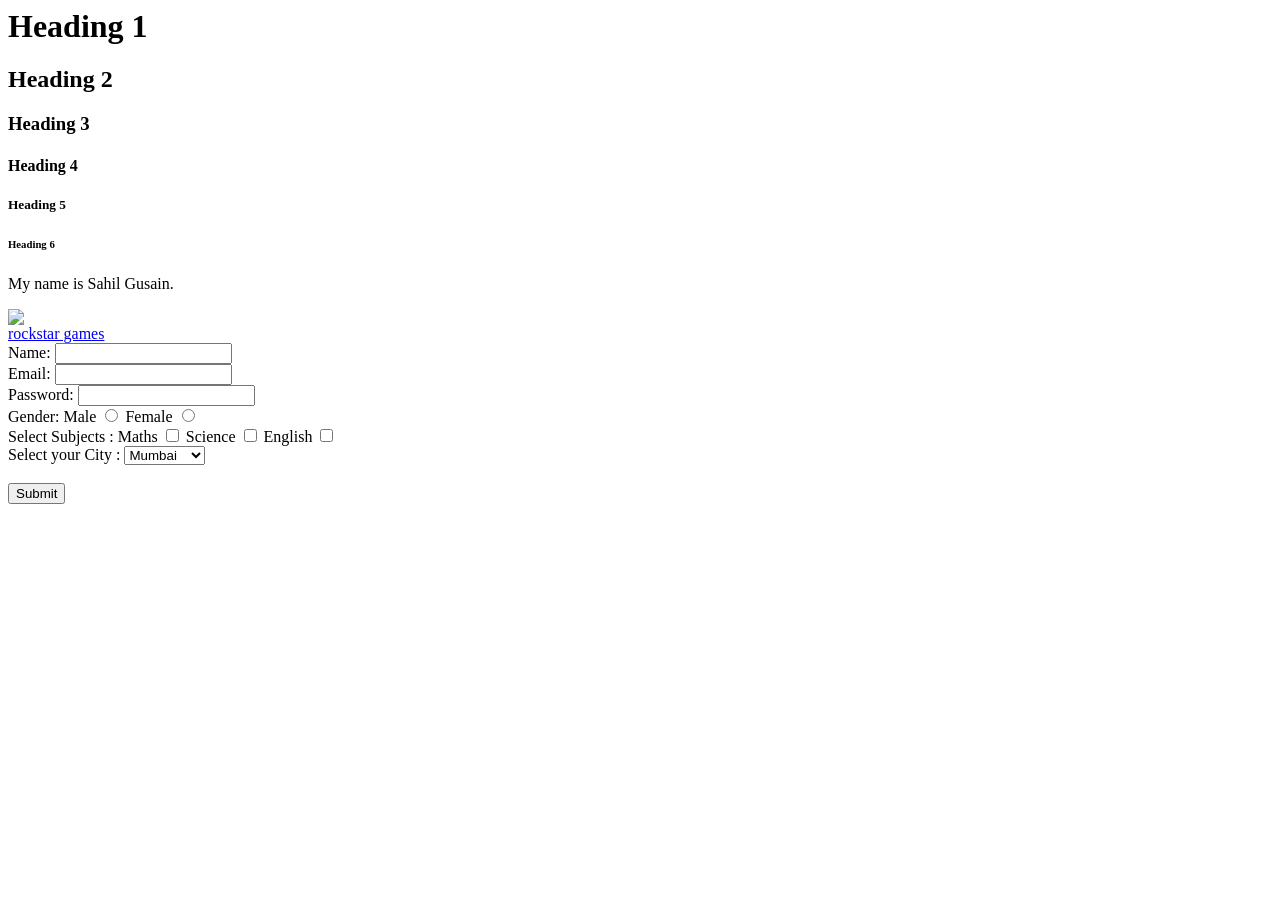
==== lecture1/day1.html @ ddbdf360 "Learning HTML" ====
<html>
    <head>
        <title>My First Web Page</title>
    </head>

    <body>
        <h1>Heading 1</h1>
        <h2>Heading 2</h2>
        <h3>Heading 3</h3>
        <h4>Heading 4</h4>
        <h5>Heading 5</h5>
        <h6>Heading 6</h6>
        <p>My name is Sahil Gusain.</p>
        <img src="https://cdn.shopify.com/s/files/1/0550/3156/2336/files/Stargazer_Lily.jpg?v=1772598984"/> <br/>
        <a href="https://www.rockstargames.com" >rockstar games</a> <br/>

        <form>
            <label>Name: </label>
            <input type="text"/> <br/>

            <label>Email: </label>
            <input type="email"/> <br/>

            <label>Password: </label>
            <input type="password"> <br/>

            <label>Gender: </label>
            Male <input type="radio" name="gender" />
            Female <input type="radio" name="gender" /> <br/>

            <label>Select Subjects :</label>
            Maths <input type="checkbox" />
            Science <input type="checkbox" />
            English <input type="checkbox" /> <br/>

            <label>Select your City :</label>
            <select>
                <option>Mumbai</option>
                <option>Delhi</option>
                <option>Dehradun</option>
            </select><br/><br/>

            <button>Submit</button>
        </form>

    </body>
</html>
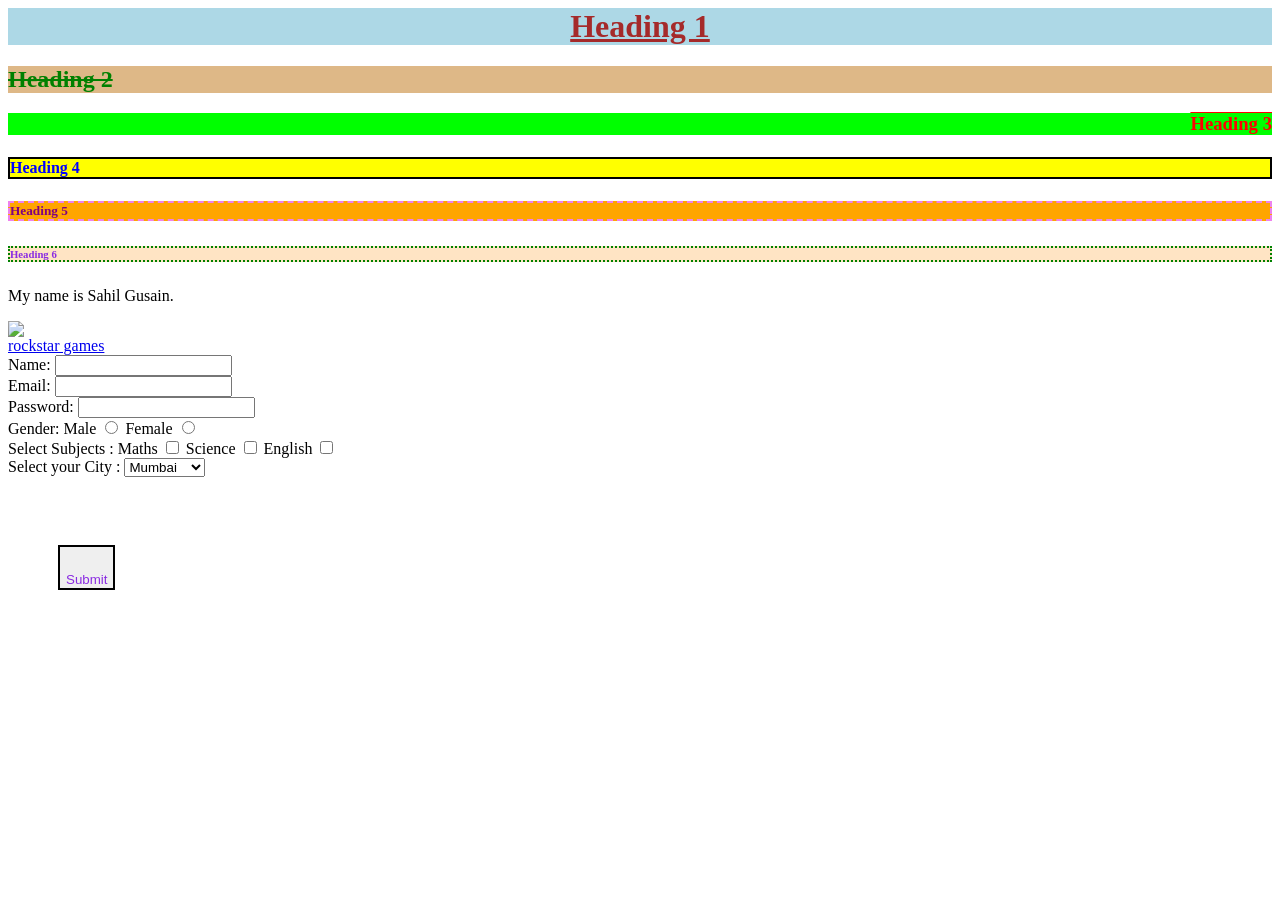
==== commit 2259b129: "basic learning css" ====
--- a/lecture1/day1.html
+++ b/lecture1/day1.html
@@ -1,6 +1,7 @@
 <html>
     <head>
         <title>My First Web Page</title>
+        <link rel="stylesheet" href="style.css"/>
     </head>
 
     <body>
--- a/lecture1/style.css
+++ b/lecture1/style.css
@@ -0,0 +1,46 @@
+h1{
+    color:brown;
+    background-color:lightblue;
+    text-align: center;
+    text-decoration: underline;
+}
+
+h2 {
+    color: green;
+    background-color:burlywood;
+    text-align: left;
+    text-decoration: line-through;
+}
+
+h3 {
+    color: red;
+    background-color: lime;
+    text-align: right;
+    text-decoration: overline;
+}
+
+h4 {
+    color: blue;
+    background-color: yellow;
+    border: 2px solid black;
+}
+
+h5 {
+    color: purple;
+    background-color: orange;
+    border: 2px dashed violet;
+}
+
+h6 {
+    color: blueviolet;
+    background-color: bisque;
+    border: 2px dotted green;
+}
+
+button{
+    padding-top: 25px;
+    border: none;
+    color:blueviolet;
+    border: 2px solid black;
+    margin: 50px;
+}
